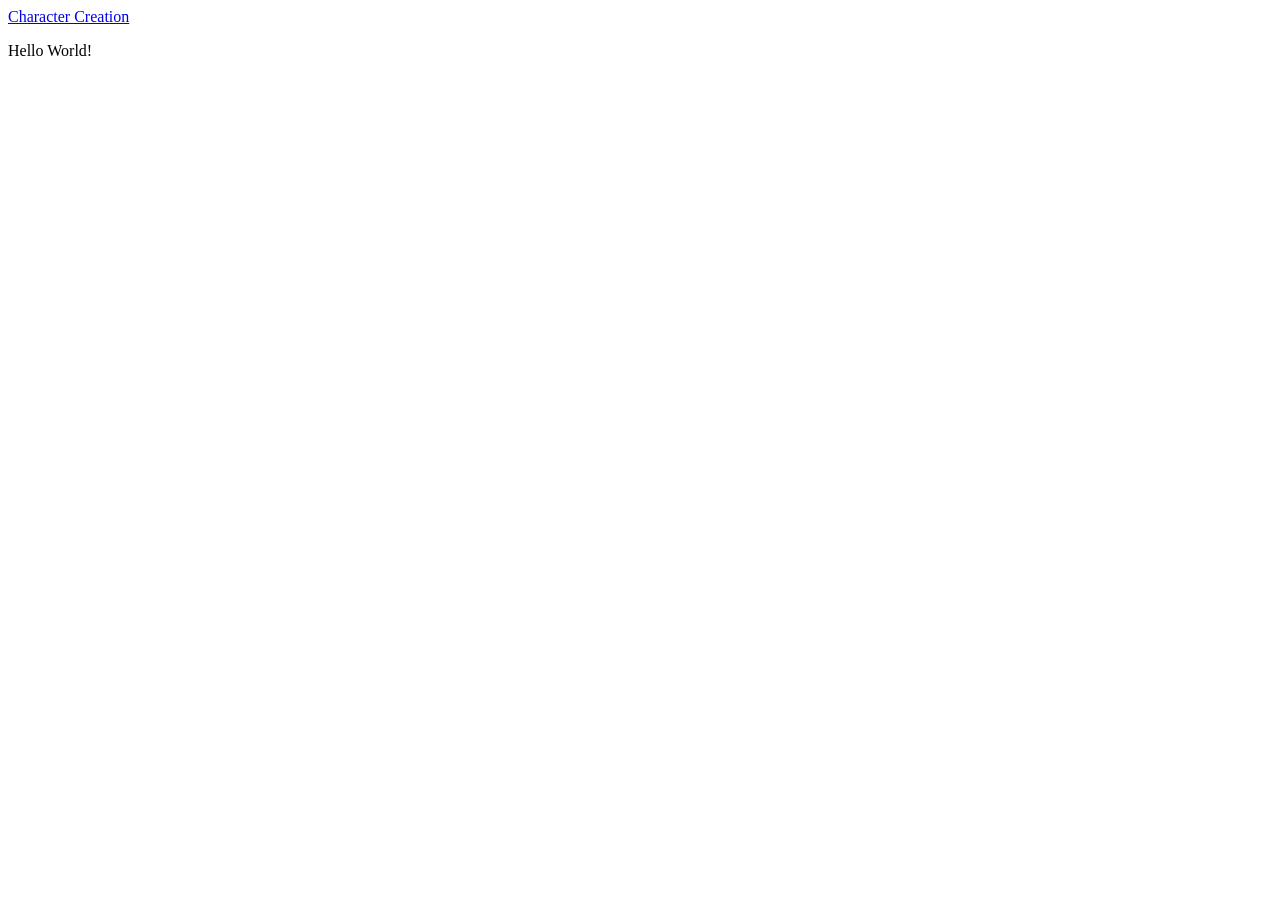
==== index.html @ 99149c60 "initial commit" ====
<!DOCTYPE html>
<html>
  <head>
    <title>Vampire The Masquerade</title>
  </head>
  <body>
    <navbar><a href="./characterCreationSheet.html">Character Creation</a></navbar>
    <p>Hello World!</p>
  </body>
</html>
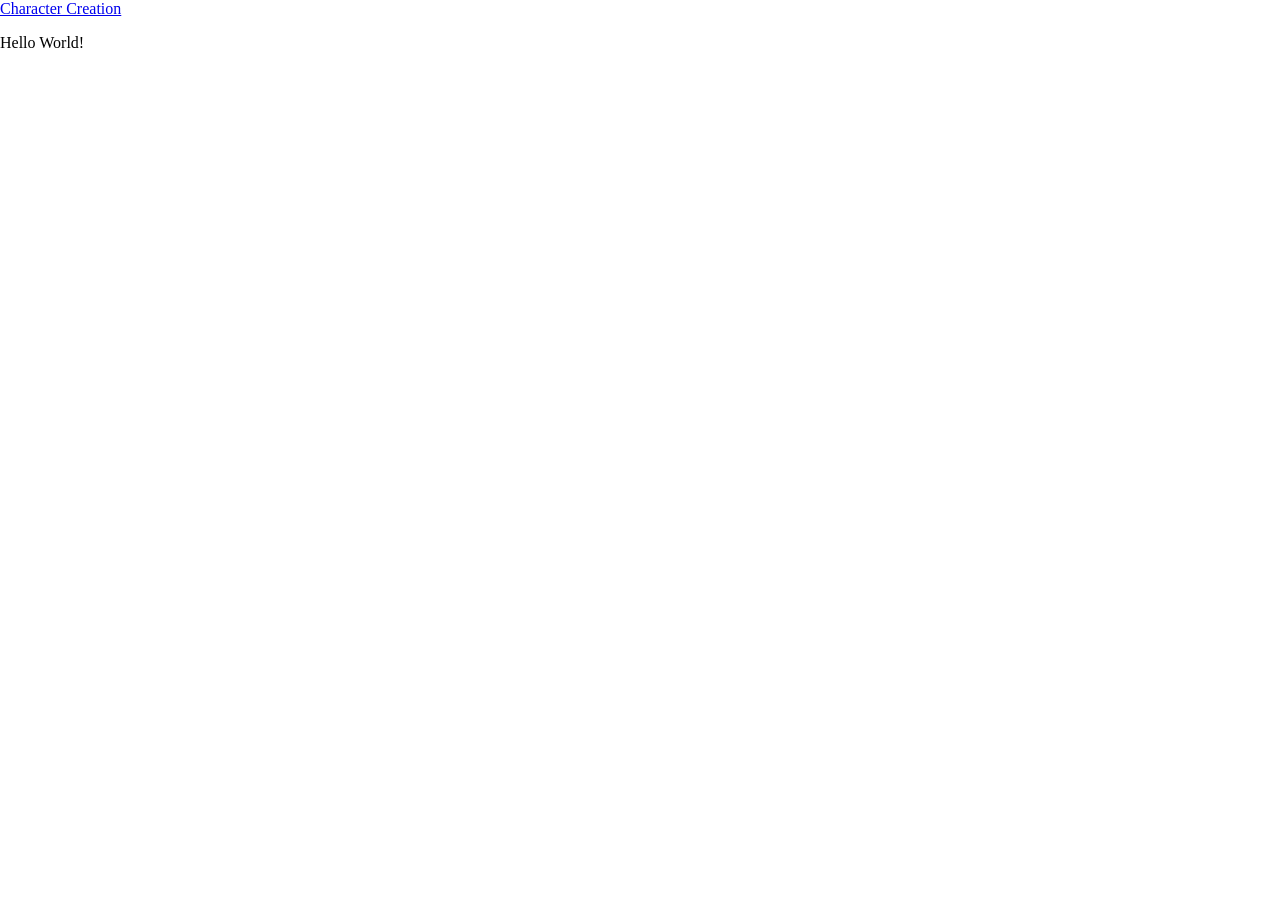
==== commit 2c1388cf: "Built a simplified version of character creation sheet. Set up custom styles to start making the cha" ====
--- a/index.html
+++ b/index.html
@@ -1,10 +1,15 @@
 <!DOCTYPE html>
 <html>
-  <head>
-    <title>Vampire The Masquerade</title>
-  </head>
-  <body>
-    <navbar><a href="./characterCreationSheet.html">Character Creation</a></navbar>
-    <p>Hello World!</p>
-  </body>
+
+<head>
+  <title>Vampire The Masquerade</title>
+  <link rel="stylesheet" href="./assets/styleSheet/standard.css">
+  <link rel="shortcut icon" type="image/" href="./assets/imgs/VTM.png" />
+</head>
+
+<body>
+  <navbar><a href="./characterCreationSheet.html">Character Creation</a></navbar>
+  <p>Hello World!</p>
+</body>
+
 </html>
--- a/assets/styleSheet/standard.css
+++ b/assets/styleSheet/standard.css
@@ -0,0 +1,107 @@
+body {
+  height: 100vh;
+  margin: 0px;
+  padding: 0px;
+  width: 100vw;
+}
+
+div.homePage {
+  position: absolute;
+  left: 35px;
+  top: 30px;
+}
+
+div.body {
+  align-items: center;
+  display: flex;
+  flex-direction: column;
+  justify-content: center;
+  width: 100%;
+}
+
+div.attributes,
+div.skills {
+  align-items: center;
+  display: flex;
+  flex-direction: column;
+  justify-content: center;
+  width: 50%;
+}
+
+table.character {
+  padding: 0px;
+  margin: 0px;
+  font-size: 1.15em;
+  width: 50%;
+}
+
+tr.character {
+  padding: 0px;
+  margin: 0px;
+}
+
+td.character {
+  width: 30%;
+}
+
+table.attributes,
+table.skills {
+  font-size: 1.15em;
+  width: 90%;
+}
+
+tr.attributes,
+tr.skills {
+  border-bottom: #AAAAAA 2px solid;
+  display: flex;
+  justify-content: space-evenly;
+  width: 100%;
+}
+
+th.attributes {
+  font-size: 1.25em;
+  text-align: center;
+  width: 30%;
+}
+
+td.attributes,
+td.skills {
+  align-items: space-between;
+  display: flex;
+  justify-content: space-between;
+  width: 30%;
+}
+
+input.characterInputBox {
+  width: 100%;
+}
+
+h1 {
+  margin-bottom: 0px;
+  padding-bottom: 0px;
+  text-align: center;
+  width: 100%;
+}
+
+hr.horizontal {
+  width: 100%;
+}
+
+input.characterSheetCheckBox {
+  height: 20px;
+  width: 20px;
+  appearance: none;
+  border: 1px solid #34495E;
+  border-radius: 25px;
+}
+
+input.characterSheetCheckBox:checked {
+  content: "";
+  color: red;
+  background: red;
+  box-shadow: red;
+}
+
+input.characterSheetCheckBox:active {
+  border: 2px solid #34495E;
+}
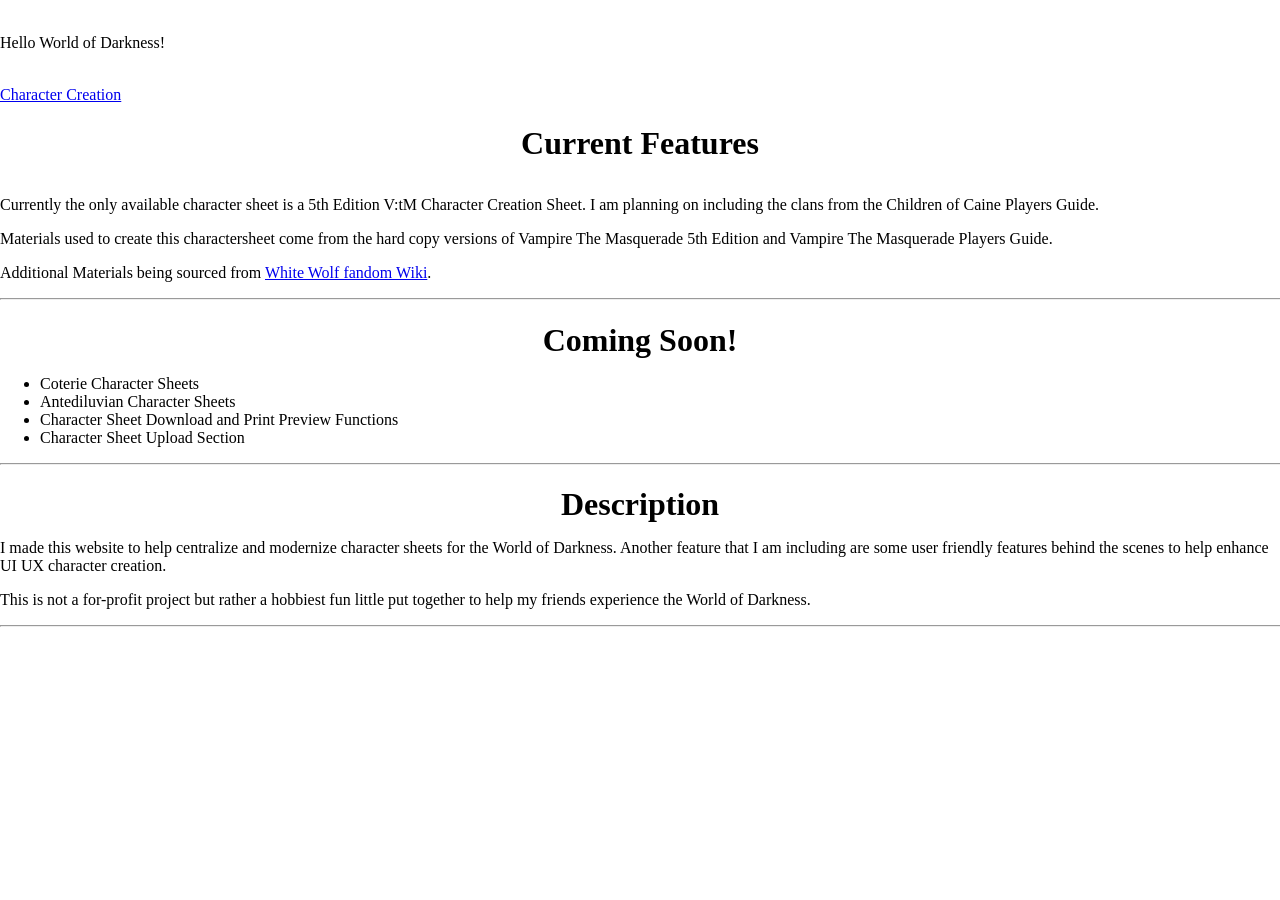
==== commit 14fda82d: "Added variables to javascript to begin preparing for form validation and charactersheet building gui" ====
--- a/index.html
+++ b/index.html
@@ -2,14 +2,46 @@
 <html>
 
 <head>
-  <title>Vampire The Masquerade</title>
+  <title>World of Darkness</title>
   <link rel="stylesheet" href="./assets/styleSheet/standard.css">
   <link rel="shortcut icon" type="image/" href="./assets/imgs/VTM.png" />
 </head>
 
 <body>
+  <br />
+  <p>Hello World of Darkness!</p>
+  <br />
   <navbar><a href="./characterCreationSheet.html">Character Creation</a></navbar>
-  <p>Hello World!</p>
+  <br />
+  <h1>Current Features</h1>
+  <br />
+  <p>
+    Currently the only available character sheet is a 5th Edition V:tM Character Creation Sheet.
+    I am planning on including the clans from the Children of Caine Players Guide.
+  </p>
+  <p>
+    Materials used to create this charactersheet come from the hard copy versions of Vampire The Masquerade 5th Edition and Vampire The Masquerade Players Guide.
+  </p>
+  <p>
+    Additional Materials being sourced from <a href="https://whitewolf.fandom.com/wiki/Vampire:_The_Masquerade" target="_blank">White Wolf fandom Wiki</a>.
+  </p>
+  <hr class="horizontal" />
+  <h1>Coming Soon!</h1>
+  <ul>
+    <li>Coterie Character Sheets</li>
+    <li>Antediluvian Character Sheets</li>
+    <li>Character Sheet Download and Print Preview Functions</li>
+    <li>Character Sheet Upload Section</li>
+  </ul>
+  <hr class="horizontal" />
+  <h1>Description</h1>
+  <p>
+    I made this website to help centralize and modernize character sheets for the World of Darkness.
+    Another feature that I am including are some user friendly features behind the scenes to help enhance UI UX
+    character creation.
+  </p>
+  <p>This is not a for-profit project but rather a hobbiest fun little put together to help my friends experience the World of Darkness.</p>
+  <hr class="horizontal" />
 </body>
 
 </html>
--- a/assets/styleSheet/standard.css
+++ b/assets/styleSheet/standard.css
@@ -15,17 +15,58 @@
   align-items: center;
   display: flex;
   flex-direction: column;
+  font-size: 1em;
   justify-content: center;
   width: 100%;
 }
 
+div.characterStatsContainer {
+  display: flex;
+  flex-direction: column;
+  align-items: center;
+  width: 75%;
+}
+
+div.bloodValue {
+  align-items: center;
+  display: flex;
+  flex-direction: row;
+  justify-content: space-evenly;
+  padding-bottom: 5px;
+  padding-top: 5px;
+  width: 100%;
+}
+
+div.stats {
+  align-items: center;
+  display: flex;
+  flex-direction: row;
+  justify-content: space-evenly;
+  padding-bottom: 5px;
+  padding-top: 5px;
+  width: 100%;
+}
+
+div.health,
+div.humanity,
+div.willPower,
+div.hunger,
+div.resonance,
+div.bloodPotency {
+  align-items: center;
+  display: flex;
+  flex-direction: row;
+  justify-content: center;
+}
+
 div.attributes,
-div.skills {
+div.skills,
+div.disciplines {
   align-items: center;
   display: flex;
   flex-direction: column;
   justify-content: center;
-  width: 50%;
+  width: 55%;
 }
 
 table.character {
@@ -46,7 +87,6 @@
 
 table.attributes,
 table.skills {
-  font-size: 1.15em;
   width: 90%;
 }
 
@@ -61,7 +101,7 @@
 th.attributes {
   font-size: 1.25em;
   text-align: center;
-  width: 30%;
+  width: 32%;
 }
 
 td.attributes,
@@ -69,7 +109,7 @@
   align-items: space-between;
   display: flex;
   justify-content: space-between;
-  width: 30%;
+  width: 32%;
 }
 
 input.characterInputBox {
@@ -104,4 +144,28 @@
 
 input.characterSheetCheckBox:active {
   border: 2px solid #34495E;
+}
+
+input.characterStatsCheckbox {
+  height: 20px;
+  width: 20px;
+  appearance: none;
+  border: 1px solid #34495E;
+  color: black;
+  background: black;
+}
+
+input.characterStatsCheckbox:checked {
+  content: "";
+  color: red;
+  background: red;
+  box-shadow: red;
+}
+
+input.characterStatsCheckbox:active {
+  border: 2px solid #34495E;
+}
+
+.marginLeftFifteenPixels {
+  margin-left: 15px;
 }
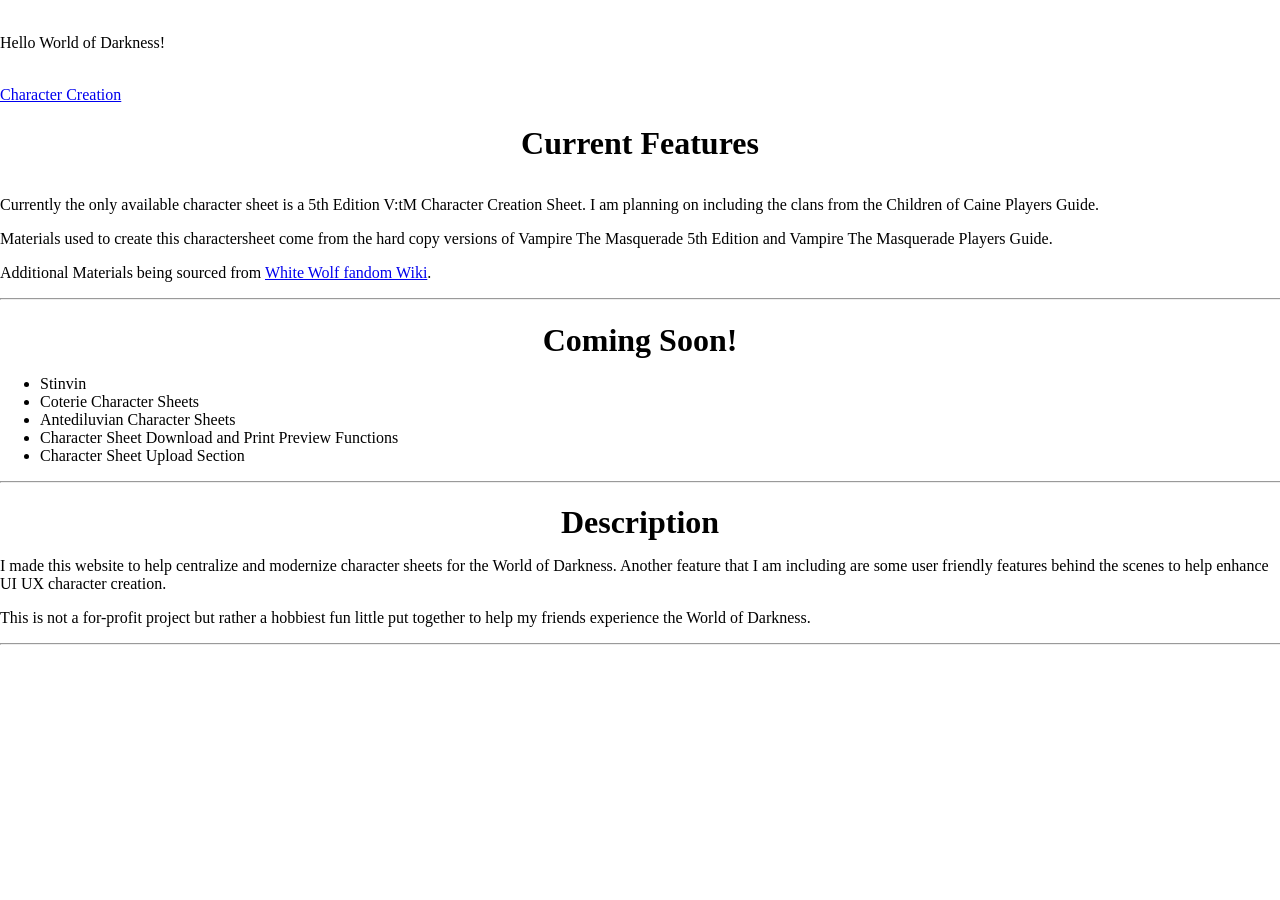
==== commit 87d3d53b: "Added to the coming soon content" ====
--- a/index.html
+++ b/index.html
@@ -28,6 +28,7 @@
   <hr class="horizontal" />
   <h1>Coming Soon!</h1>
   <ul>
+    <li>Stinvin</li>
     <li>Coterie Character Sheets</li>
     <li>Antediluvian Character Sheets</li>
     <li>Character Sheet Download and Print Preview Functions</li>
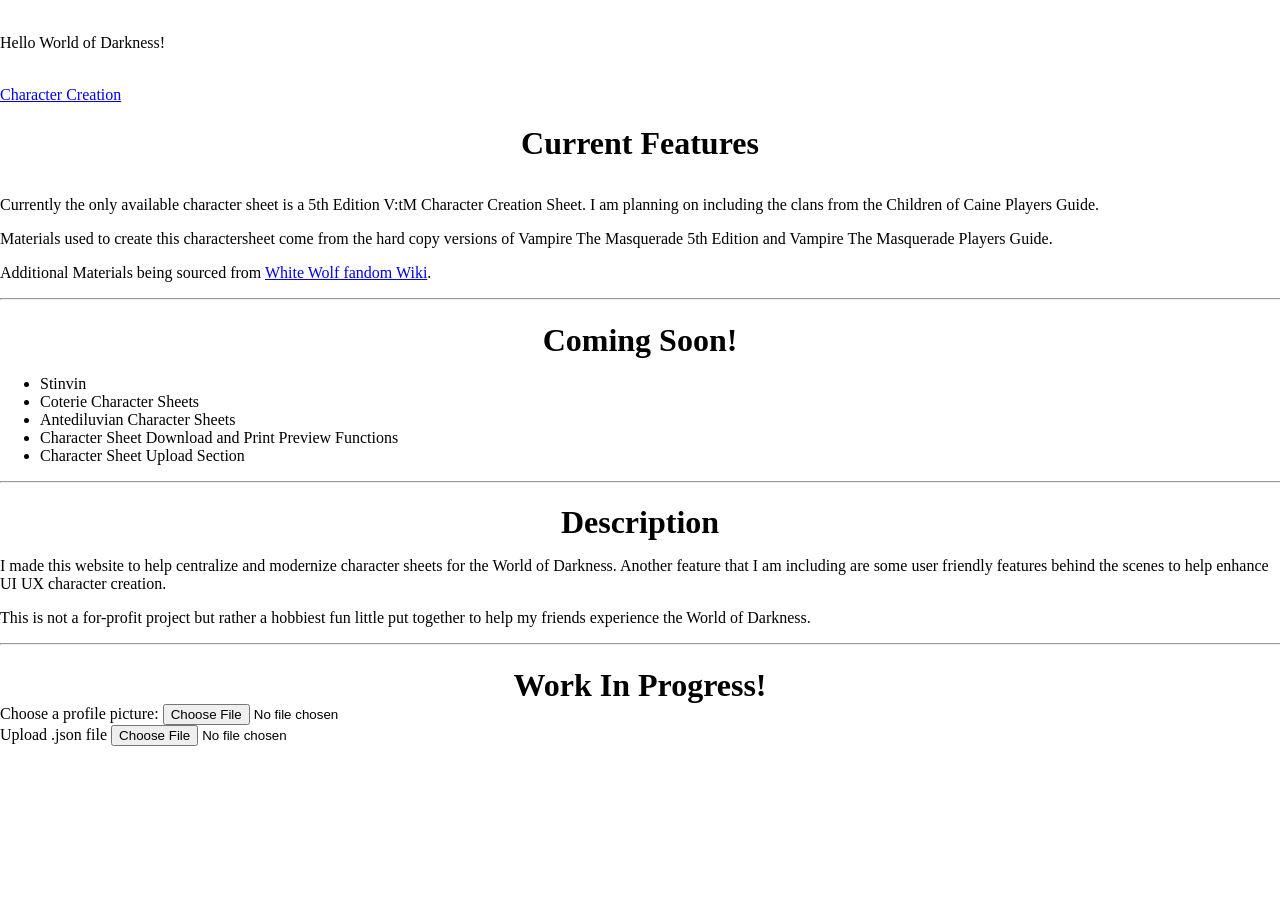
==== commit 108b6f56: "Added files to handle upload and download and print/capture of character sheets." ====
--- a/index.html
+++ b/index.html
@@ -20,10 +20,12 @@
     I am planning on including the clans from the Children of Caine Players Guide.
   </p>
   <p>
-    Materials used to create this charactersheet come from the hard copy versions of Vampire The Masquerade 5th Edition and Vampire The Masquerade Players Guide.
+    Materials used to create this charactersheet come from the hard copy versions of Vampire The Masquerade 5th Edition
+    and Vampire The Masquerade Players Guide.
   </p>
   <p>
-    Additional Materials being sourced from <a href="https://whitewolf.fandom.com/wiki/Vampire:_The_Masquerade" target="_blank">White Wolf fandom Wiki</a>.
+    Additional Materials being sourced from <a href="https://whitewolf.fandom.com/wiki/Vampire:_The_Masquerade"
+      target="_blank">White Wolf fandom Wiki</a>.
   </p>
   <hr class="horizontal" />
   <h1>Coming Soon!</h1>
@@ -41,8 +43,22 @@
     Another feature that I am including are some user friendly features behind the scenes to help enhance UI UX
     character creation.
   </p>
-  <p>This is not a for-profit project but rather a hobbiest fun little put together to help my friends experience the World of Darkness.</p>
+  <p>This is not a for-profit project but rather a hobbiest fun little put together to help my friends experience the
+    World of Darkness.</p>
   <hr class="horizontal" />
+  <div>
+    <h1>Work In Progress!</h1>
+    <div>
+      <label for="avatar">Choose a profile picture:</label>
+
+      <input type="file" id="avatar" name="avatar" accept="image/png, image/jpeg" />
+    </div>
+    <div>
+      <label for="jsonUpload">Upload .json file</label>
+
+      <input type="file" id="jsonUpload" name="jsonUpload" accept="json/text" />
+    </div>
+  </div>
 </body>
 
 </html>
--- a/assets/styleSheet/standard.css
+++ b/assets/styleSheet/standard.css
@@ -86,12 +86,14 @@
 }
 
 table.attributes,
-table.skills {
+table.skills,
+table.disciplines {
   width: 90%;
 }
 
 tr.attributes,
-tr.skills {
+tr.skills,
+tr.disciplines {
   border-bottom: #AAAAAA 2px solid;
   display: flex;
   justify-content: space-evenly;
@@ -105,7 +107,8 @@
 }
 
 td.attributes,
-td.skills {
+td.skills,
+td.disciplines {
   align-items: space-between;
   display: flex;
   justify-content: space-between;
